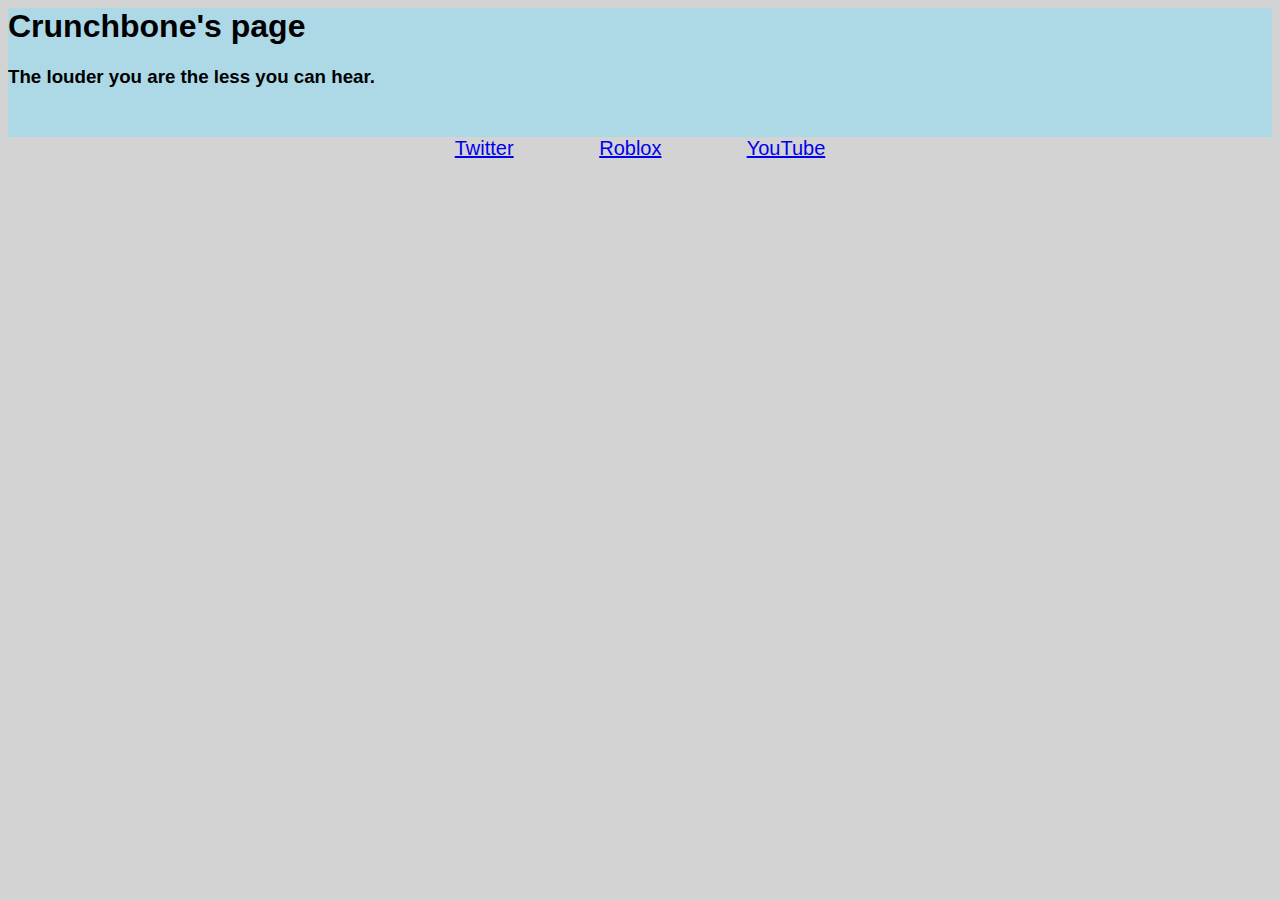
==== index.html @ 6e7fb99a "Update index.html" ====
<html>
    <title>Crunchbone</title>
    <style>
    #Header {background-color: lightblue; padding-bottom: 30px;}
    * {font-family: Verdana, Arial, Tahoma, Serif;}
    #links {text-align: center; word-spacing: 80px; font-size: 20px;}
    body {background-color: lightgray;}
    </style>
    <head>
       <div id="Header">
       <h1>Crunchbone's page</h1>
        <h3>The louder you are the less you can hear.</h3>
       </div>
    </head>
    <body>
       <div id="links">
      <a href="https://twitter.com/crunchboneRBLX" target="_blank">Twitter</a>
        <a href="https://www.roblox.com/users/81951343/profile" target="_blank">Roblox</a>
      <a href="https://m.youtube.com/channel/UC61kfgVic6e0tbqOuwKmzDA" target="_blank">YouTube</a>
        </div>
        
    </body>
</html>
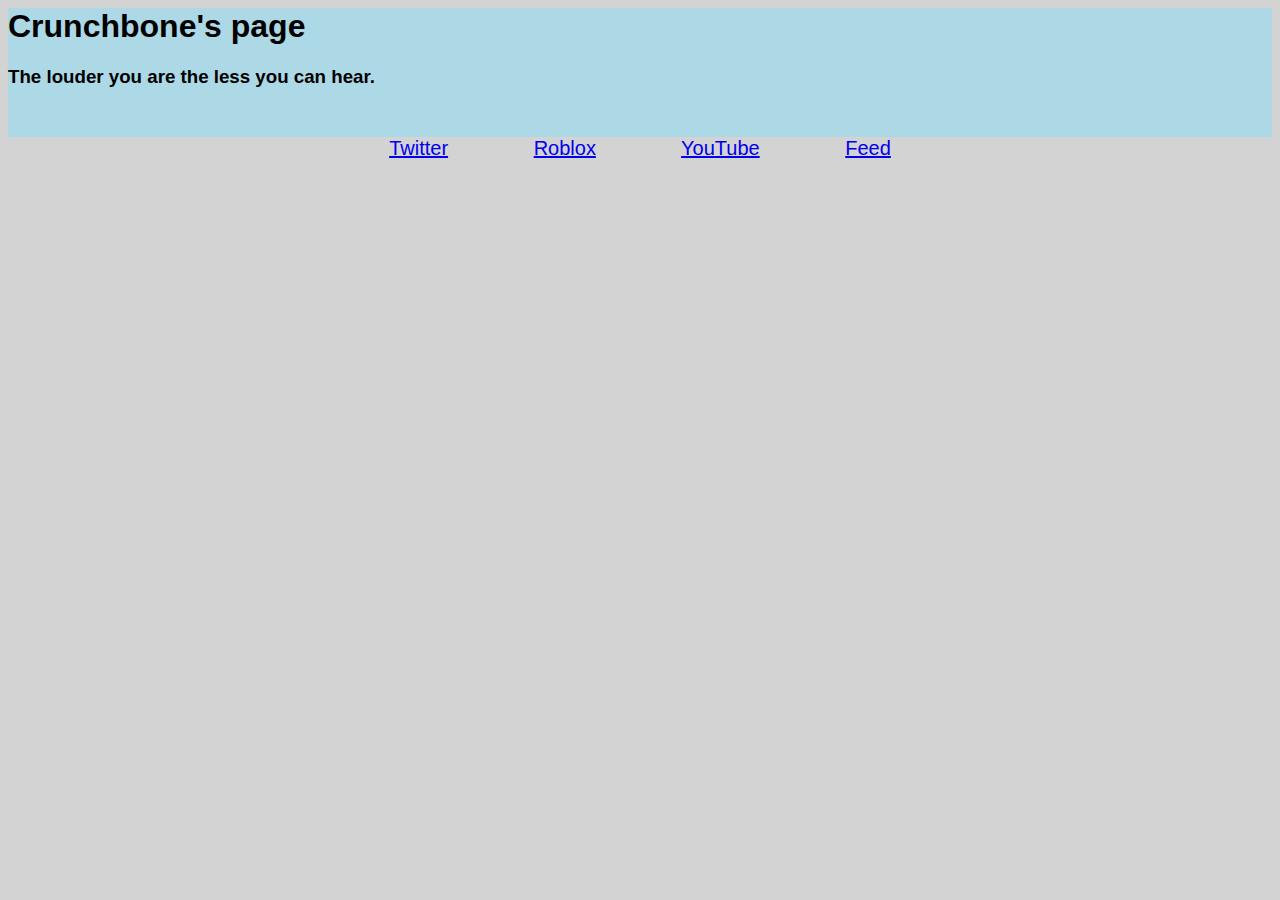
==== commit e6e11fe1: "Update index.html" ====
--- a/index.html
+++ b/index.html
@@ -17,6 +17,7 @@
       <a href="https://twitter.com/crunchboneRBLX" target="_blank">Twitter</a>
         <a href="https://www.roblox.com/users/81951343/profile" target="_blank">Roblox</a>
       <a href="https://m.youtube.com/channel/UC61kfgVic6e0tbqOuwKmzDA" target="_blank">YouTube</a>
+      <a href="Feed.html"target="_blank">Feed</a>
         </div>
         
     </body>
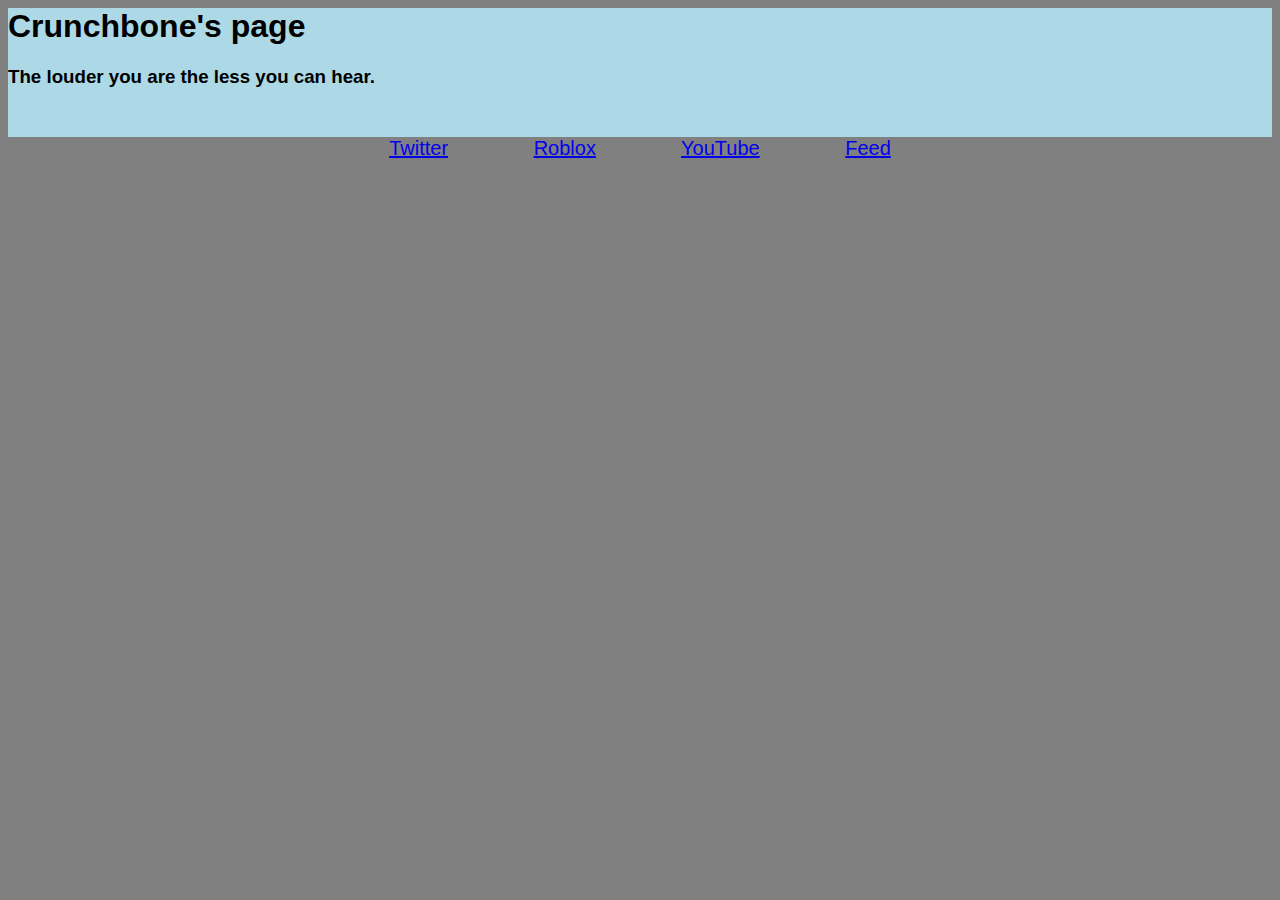
==== commit dfacd74e: "Update index.html" ====
--- a/index.html
+++ b/index.html
@@ -4,7 +4,7 @@
     #Header {background-color: lightblue; padding-bottom: 30px;}
     * {font-family: Verdana, Arial, Tahoma, Serif;}
     #links {text-align: center; word-spacing: 80px; font-size: 20px;}
-    body {background-color: lightgray;}
+    body {background-color: gray;}
     </style>
     <head>
        <div id="Header">
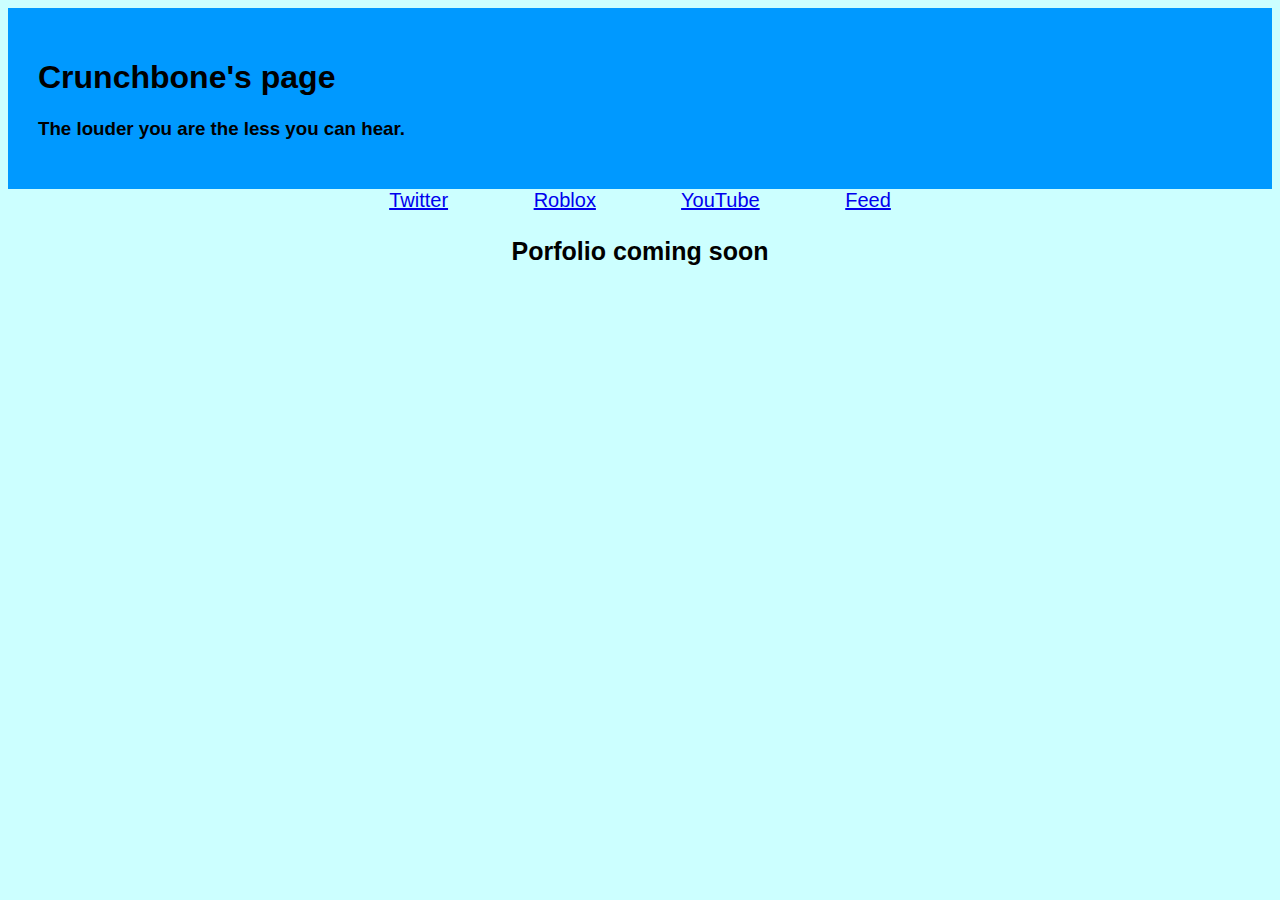
==== commit 8880d191: "Update index.html" ====
--- a/index.html
+++ b/index.html
@@ -1,10 +1,11 @@
 <html>
     <title>Crunchbone</title>
     <style>
-    #Header {background-color: lightblue; padding-bottom: 30px;}
+    #Header {background-color: #0099ff; padding: 30px 30px 30px 30px;}
     * {font-family: Verdana, Arial, Tahoma, Serif;}
     #links {text-align: center; word-spacing: 80px; font-size: 20px;}
-    body {background-color: gray;}
+    body {background-color: #ccffff;}
+    #Portfolio {text-align: center; font-size: 25px;}
     </style>
     <head>
        <div id="Header">
@@ -19,6 +20,6 @@
       <a href="https://m.youtube.com/channel/UC61kfgVic6e0tbqOuwKmzDA" target="_blank">YouTube</a>
       <a href="Feed.html"target="_blank">Feed</a>
         </div>
-        
+        <h3 id="Portfolio">Porfolio coming soon</h3>
     </body>
 </html>
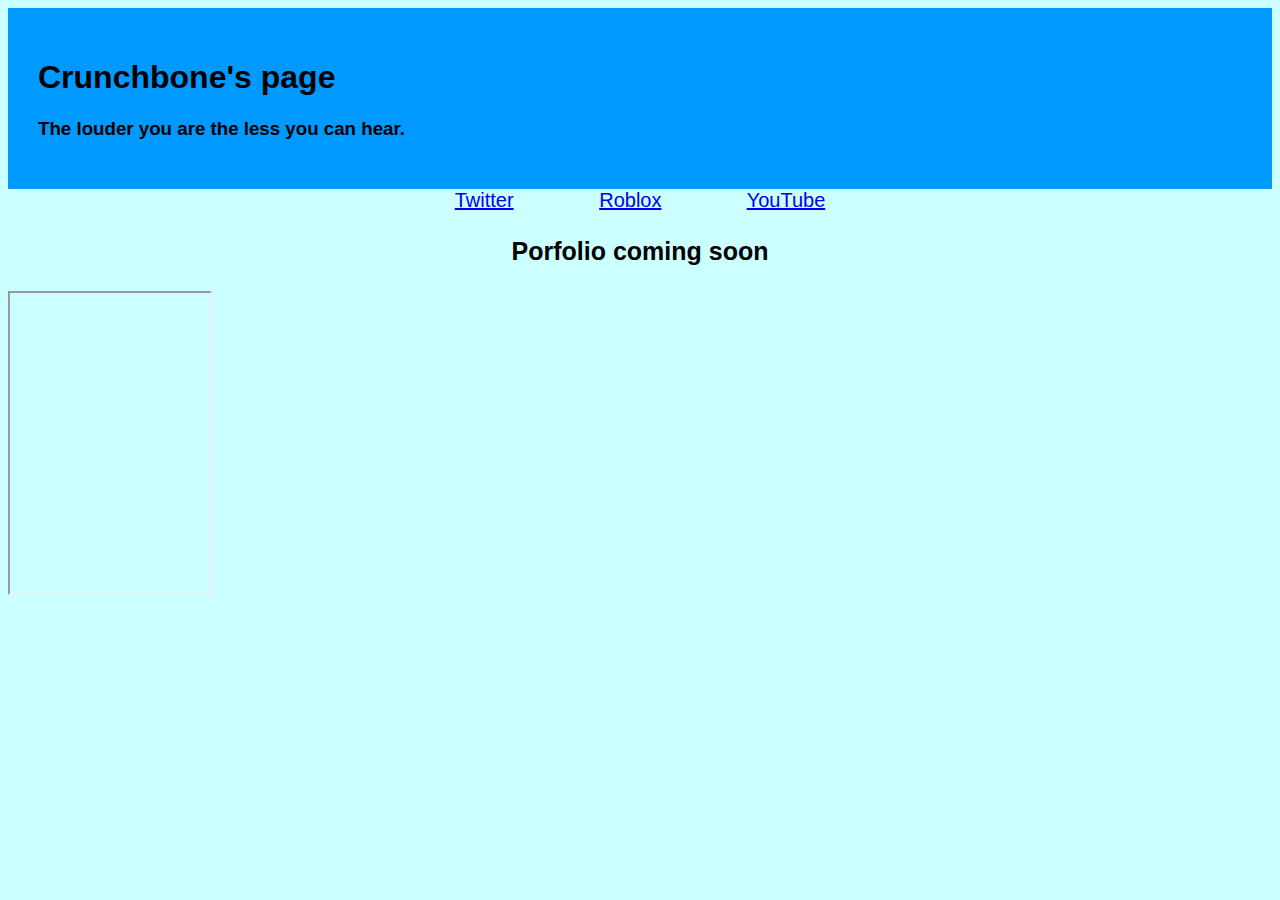
==== commit 1588ace8: "Update index.html" ====
--- a/index.html
+++ b/index.html
@@ -1,4 +1,5 @@
 <html>
+    <meta name="viewport" content="width=device-width,initial-scale=1.0">
     <title>Crunchbone</title>
     <style>
     #Header {background-color: #0099ff; padding: 30px 30px 30px 30px;}
@@ -18,8 +19,8 @@
       <a href="https://twitter.com/crunchboneRBLX" target="_blank">Twitter</a>
         <a href="https://www.roblox.com/users/81951343/profile" target="_blank">Roblox</a>
       <a href="https://m.youtube.com/channel/UC61kfgVic6e0tbqOuwKmzDA" target="_blank">YouTube</a>
-      <a href="Feed.html"target="_blank">Feed</a>
         </div>
         <h3 id="Portfolio">Porfolio coming soon</h3>
+        <iframe scr="Feed.html" height="300" width="200"></iframe>
     </body>
 </html>
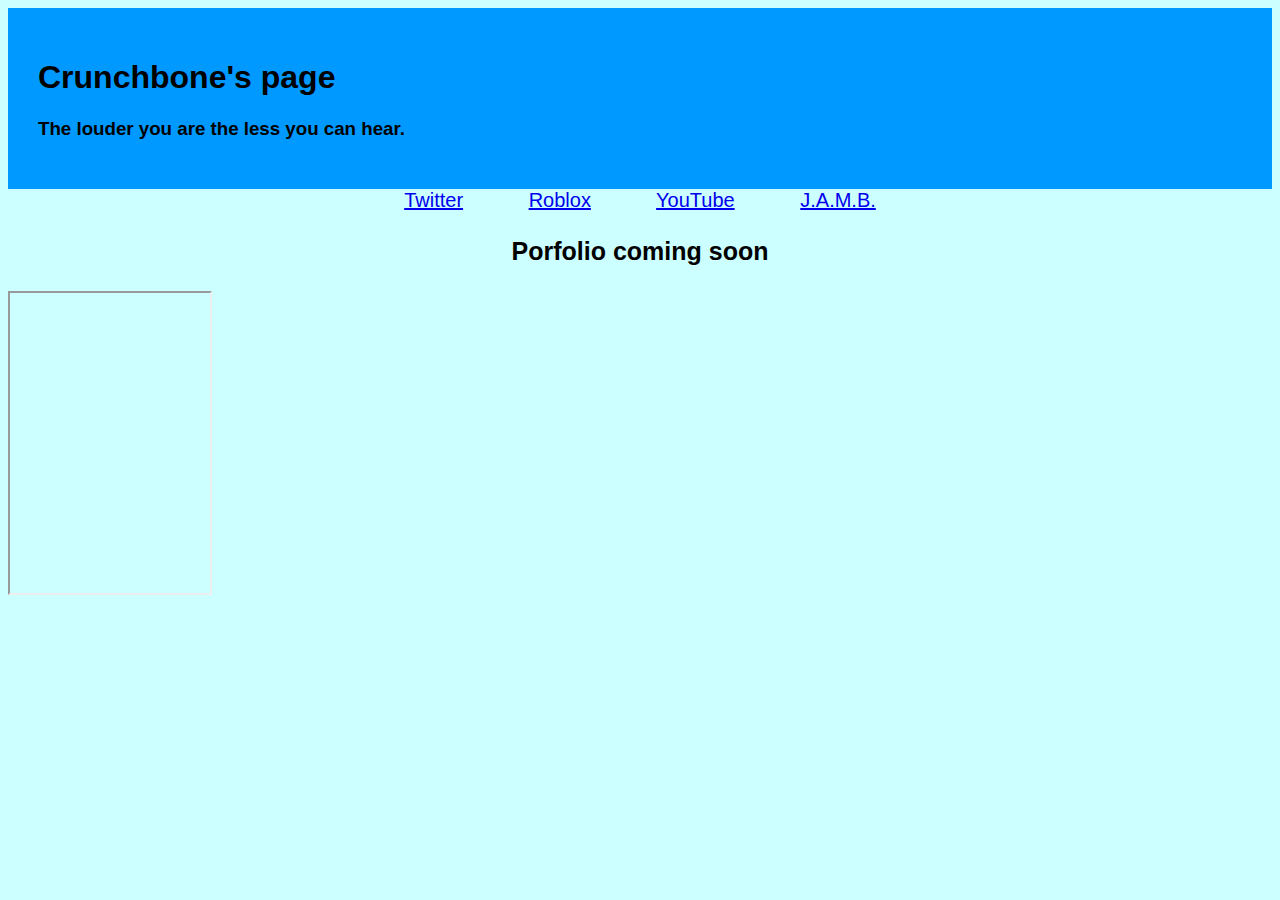
==== commit 780ce97d: "Update index.html" ====
--- a/index.html
+++ b/index.html
@@ -4,7 +4,7 @@
     <style>
     #Header {background-color: #0099ff; padding: 30px 30px 30px 30px;}
     * {font-family: Verdana, Arial, Tahoma, Serif;}
-    #links {text-align: center; word-spacing: 80px; font-size: 20px;}
+    #links {text-align: center; word-spacing: 60px; font-size: 20px;}
     body {background-color: #ccffff;}
     #Portfolio {text-align: center; font-size: 25px;}
     </style>
@@ -19,8 +19,9 @@
       <a href="https://twitter.com/crunchboneRBLX" target="_blank">Twitter</a>
         <a href="https://www.roblox.com/users/81951343/profile" target="_blank">Roblox</a>
       <a href="https://m.youtube.com/channel/UC61kfgVic6e0tbqOuwKmzDA" target="_blank">YouTube</a>
+      <a href="https://discord.com/oauth2/authorize?client_id=688178934335930455&scope=bot&permissions=2147483647" target="_blank">J.A.M.B.</a>
         </div>
         <h3 id="Portfolio">Porfolio coming soon</h3>
-        <iframe scr="Feed.html" height="300" width="200"></iframe>
+        <iframe scr="https://twitter.com/crunchboneRBLX" height="300" width="200"></iframe>
     </body>
 </html>
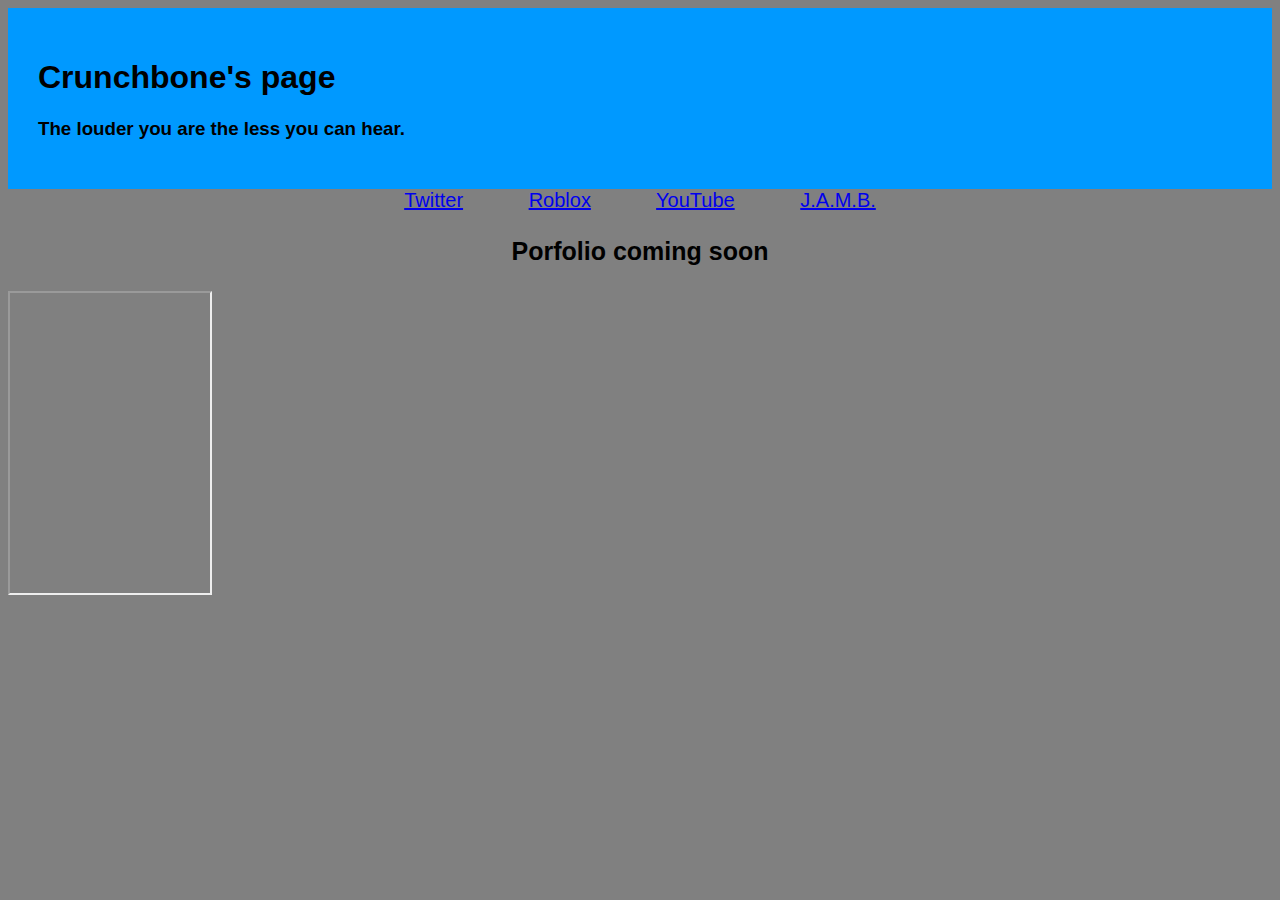
==== commit 7c9a4f90: "Update index.html" ====
--- a/index.html
+++ b/index.html
@@ -5,7 +5,7 @@
     #Header {background-color: #0099ff; padding: 30px 30px 30px 30px;}
     * {font-family: Verdana, Arial, Tahoma, Serif;}
     #links {text-align: center; word-spacing: 60px; font-size: 20px;}
-    body {background-color: #ccffff;}
+    body {background-color: #808080;}
     #Portfolio {text-align: center; font-size: 25px;}
     </style>
     <head>
